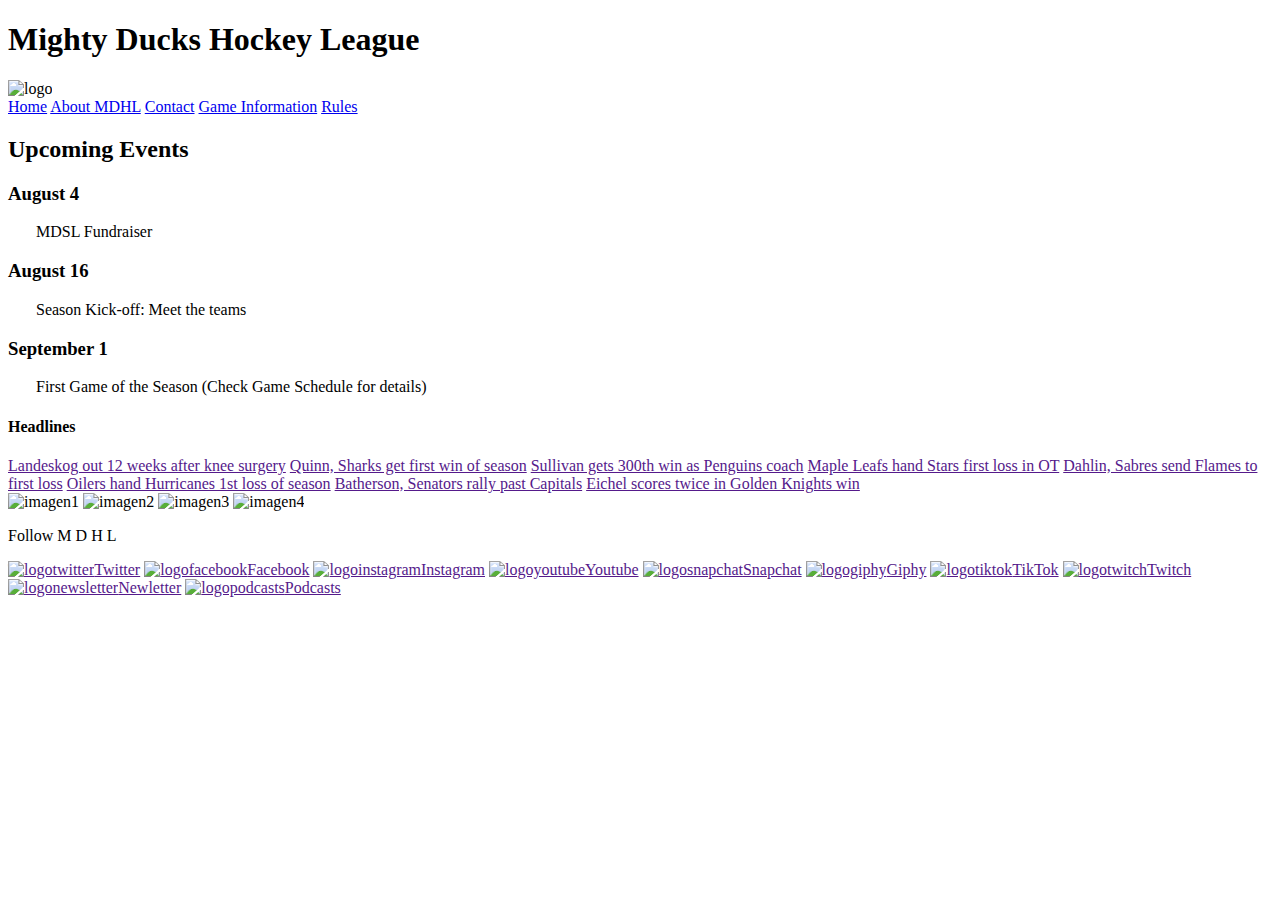
==== m-d-h-l4/index.html @ 74f82e01 "'inicio'" ====
<!DOCTYPE html>
<html lang="en">
<head>
    <meta charset="UTF-8">
    <meta http-equiv="X-UA-Compatible" content="IE=edge">
    <meta name="viewport" content="width=device-width, initial-scale=1.0">
    <title>Mighty Ducks Hockey League</title>
    <!-- <link rel="stylesheet" href="./style.css"> -->
    <!-- <link rel="stylesheet" href="./style2.css"> -->
    <link rel="stylesheet" href="./style3.css">
</head>
<body>
    
    <header>
        <h1><span class="red">M</span><span class="tamaño">ighty</span>&nbsp<span>D</span><span class="tamaño1">ucks</span>&nbsp<span class="red">H</span><span class="tamaño">ockey</span>&nbsp<span>L</span><span  class="tamaño1">eague</span></h1>
        </h1>
        
        
    </header>
    <img src="./assets/Logo Mighty ducks-01.png" alt="logo">
    <main class="mainindex">
        <nav>
            <a class="active" href="#">Home</a>
            <a href="./about.html">About MDHL</a>
            <a href="./contact.html">Contact</a>
            <a href="./game_information.html">Game Information</a>
            <a href="./rules.html">Rules</a>
        </nav>
        <h2>Upcoming Events</h2>
    <div>
        <div>
      <section>
            <h3>August 4</h3>
            <p>&nbsp&nbsp&nbsp&nbsp&nbsp&nbsp&nbspMDSL Fundraiser</p>
        </section>
        <section>
            <h3>August 16</h3>
            <p>&nbsp&nbsp&nbsp&nbsp&nbsp&nbsp&nbspSeason Kick-off: Meet the teams</p>
        </section>
        <section>
            <h3>September 1</h3>
            <p>&nbsp&nbsp&nbsp&nbsp&nbsp&nbsp&nbspFirst Game of the Season (Check Game Schedule for details)</p>
        </section>
    </div>
        <aside>
            <h4>Headlines</h4>
            <a href="">Landeskog out 12 weeks after knee surgery</a>
            <a href="">Quinn, Sharks get first win of season</a>
            <a href="">Sullivan gets 300th win as Penguins coach</a>
            <a href="">Maple Leafs hand Stars first loss in OT</a>
            <a href="">Dahlin, Sabres send Flames to first loss</a>
            <a href="">Oilers hand Hurricanes 1st loss of season</a>
            <a href="">Batherson, Senators rally past Capitals</a>
            <a href="">Eichel scores twice in Golden Knights win</a>
        </aside>
    </div>
    <div>
    <img src="https://cms.nhl.bamgrid.com/images/photos/336664204/960x540/cut.jpg" alt="imagen1">
    <img src="https://cms.nhl.bamgrid.com/images/photos/336654194/1024x576/cut.jpg" alt="imagen2">
    <img src="https://cms.nhl.bamgrid.com/images/photos/335737718/960x540/cut.jpg" alt="imagen3">
    <img src="https://cms.nhl.bamgrid.com/images/photos/336639494/960x540/cut.jpg" alt="imagen4">
</div>
    </main>
    <footer>
        <p>Follow M D H L</p>
        <nav>
        <a href=""><img src="./assets/Twitter.webp" class="logofooter" alt="logotwitter">Twitter</a>
        <a href="" ><img src="./assets/facebook.png" class="logofooter" alt="logofacebook">Facebook</a>
        <a href="" ><img src="./assets/insta.png" class="logofooter" alt="logoinstagram">Instagram</a>
        <a href="" ><img src="./assets/youtube.png" class="logofooter" alt="logoyoutube">Youtube</a>
        <a href=""><img src="./assets/Snapchat.png" class="logofooter" alt="logosnapchat">Snapchat</a>
        <a href=""><img src="./assets/giphy.webp" class="logofooter" alt="logogiphy">Giphy</a>
        <a href=""><img src="./assets/tiktok.png" class="logofooter" alt="logotiktok">TikTok</a>
        <a href=""><img src="./assets/twitch.png" class="logofooter" alt="logotwitch">Twitch</a>
        <a href=""><img src="./assets/newsletter.jpg" class="logofooter" alt="logonewsletter">Newletter</a>
        <a href=""><img src="./assets/podcasts.png" class="logofooter" alt="logopodcasts">Podcasts</a>
    </nav>
    </footer>
</body>
</html>
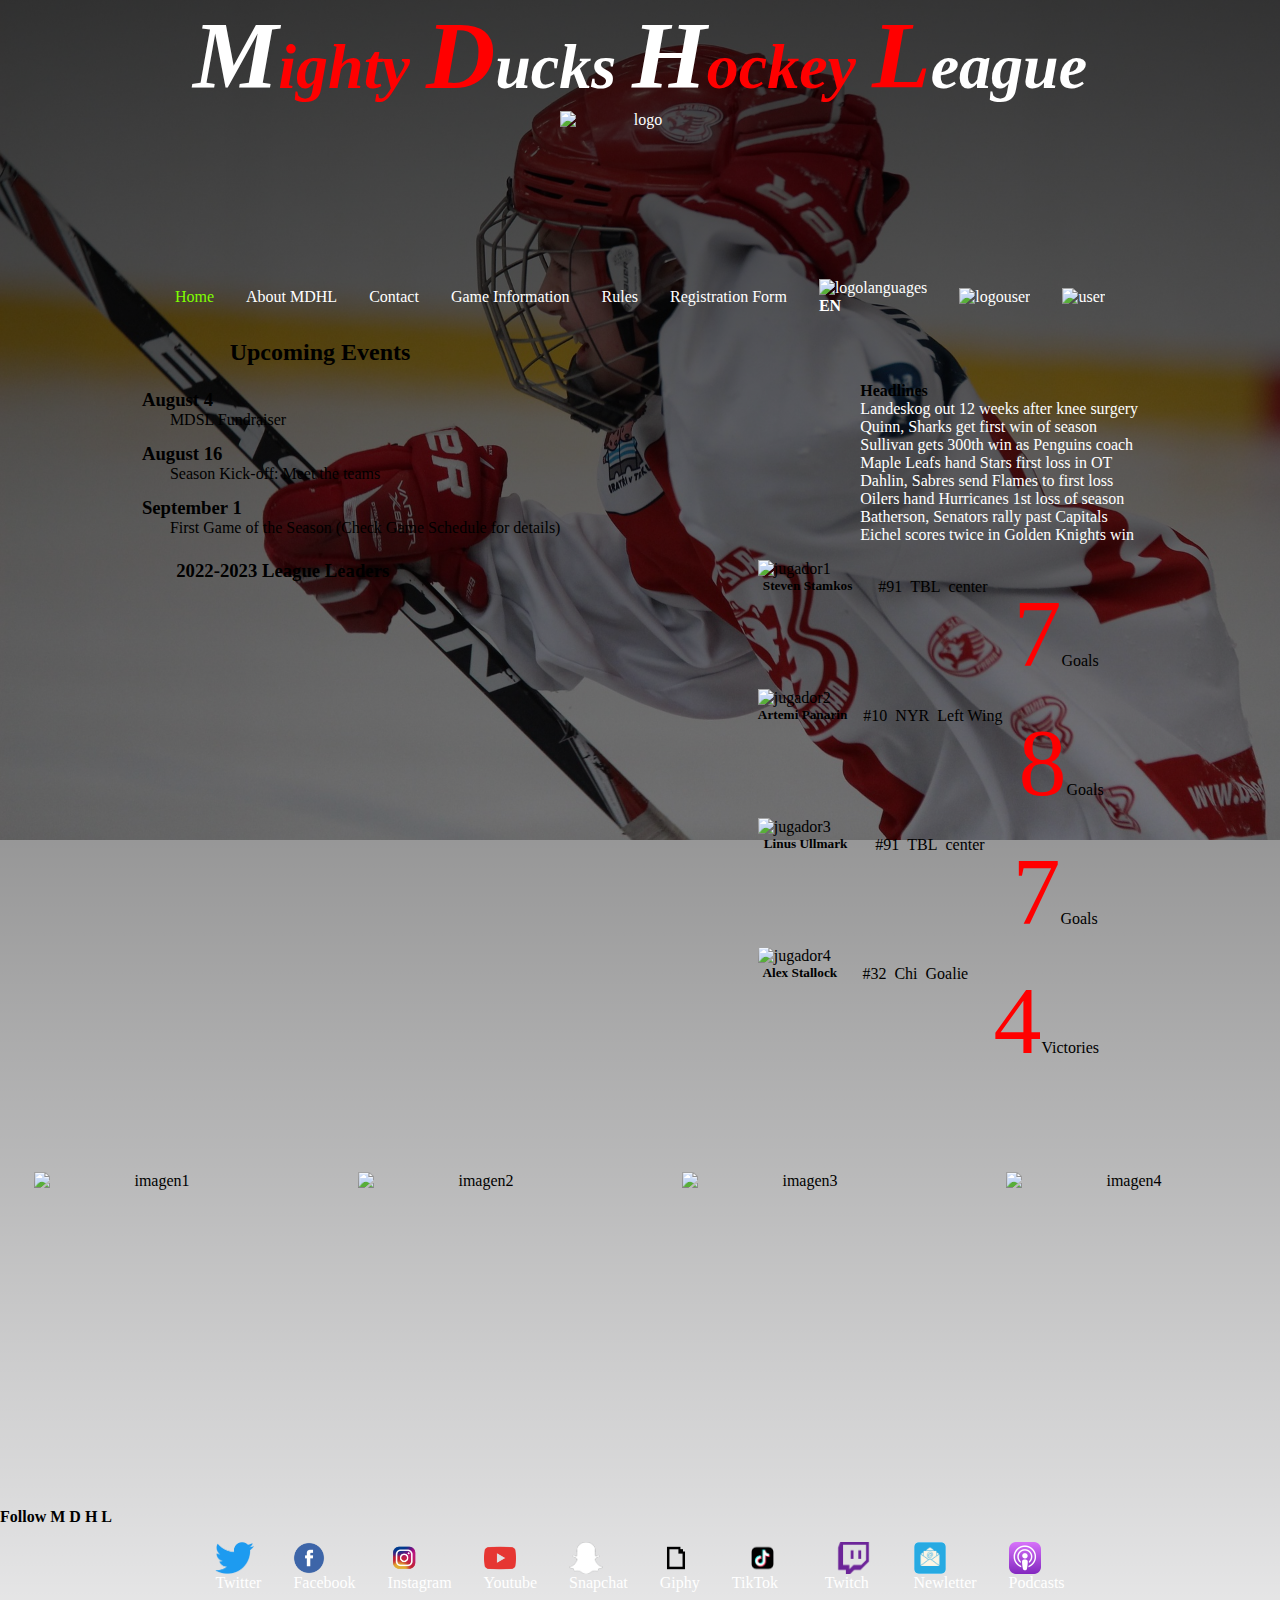
==== commit 163c4857: "'inicio'" ====
--- a/m-d-h-l4/index.html
+++ b/m-d-h-l4/index.html
@@ -8,16 +8,17 @@
     <!-- <link rel="stylesheet" href="./style.css"> -->
     <!-- <link rel="stylesheet" href="./style2.css"> -->
     <link rel="stylesheet" href="./style3.css">
+    <link rel="shortcut icon" href="./assets/LogoMightyducks-01.png" type="image/x-icon">
 </head>
 <body>
     
     <header>
-        <h1><span class="red">M</span><span class="tamaño">ighty</span>&nbsp<span>D</span><span class="tamaño1">ucks</span>&nbsp<span class="red">H</span><span class="tamaño">ockey</span>&nbsp<span>L</span><span  class="tamaño1">eague</span></h1>
+        <h1><span class="red">M</span><span class="tamaño">ighty</span>&nbsp;<span>D</span><span class="tamaño1">ucks</span>&nbsp;<span class="red">H</span><span class="tamaño">ockey</span>&nbsp;<span>L</span><span  class="tamaño1">eague</span>
         </h1>
         
         
     </header>
-    <img src="./assets/Logo Mighty ducks-01.png" alt="logo">
+   <img class="logo" src="./assets/LogoMightyducks-01.png" alt="logo"> 
     <main class="mainindex">
         <nav>
             <a class="active" href="#">Home</a>
@@ -25,42 +26,90 @@
             <a href="./contact.html">Contact</a>
             <a href="./game_information.html">Game Information</a>
             <a href="./rules.html">Rules</a>
+            <a href="./registration.html">Registration Form</a>
+            <a href=""><img src="./assets/logo_language.webp" alt="logolanguages">
+            <p><b>EN</b></p></a>
+            <a href=""><img class="user" src="./assets/logo_user.png" alt="logouser"></a>
+            <a href=""><img class="user" src="./assets/search.png" alt="user"></a>
+            
         </nav>
         <h2>Upcoming Events</h2>
-    <div>
         <div>
-      <section>
-            <h3>August 4</h3>
-            <p>&nbsp&nbsp&nbsp&nbsp&nbsp&nbsp&nbspMDSL Fundraiser</p>
-        </section>
-        <section>
-            <h3>August 16</h3>
-            <p>&nbsp&nbsp&nbsp&nbsp&nbsp&nbsp&nbspSeason Kick-off: Meet the teams</p>
-        </section>
-        <section>
-            <h3>September 1</h3>
-            <p>&nbsp&nbsp&nbsp&nbsp&nbsp&nbsp&nbspFirst Game of the Season (Check Game Schedule for details)</p>
-        </section>
-    </div>
-        <aside>
-            <h4>Headlines</h4>
-            <a href="">Landeskog out 12 weeks after knee surgery</a>
-            <a href="">Quinn, Sharks get first win of season</a>
-            <a href="">Sullivan gets 300th win as Penguins coach</a>
-            <a href="">Maple Leafs hand Stars first loss in OT</a>
-            <a href="">Dahlin, Sabres send Flames to first loss</a>
-            <a href="">Oilers hand Hurricanes 1st loss of season</a>
-            <a href="">Batherson, Senators rally past Capitals</a>
-            <a href="">Eichel scores twice in Golden Knights win</a>
-        </aside>
-    </div>
-    <div>
-    <img src="https://cms.nhl.bamgrid.com/images/photos/336664204/960x540/cut.jpg" alt="imagen1">
-    <img src="https://cms.nhl.bamgrid.com/images/photos/336654194/1024x576/cut.jpg" alt="imagen2">
-    <img src="https://cms.nhl.bamgrid.com/images/photos/335737718/960x540/cut.jpg" alt="imagen3">
-    <img src="https://cms.nhl.bamgrid.com/images/photos/336639494/960x540/cut.jpg" alt="imagen4">
-</div>
-    </main>
+            
+            <div> 
+                <section>
+                    <h3>August 4</h3>
+                    <p>&nbsp;&nbsp;&nbsp;&nbsp;&nbsp;&nbsp;&nbsp;MDSL Fundraiser</p>
+                </section>
+                <section>
+                    <h3>August 16</h3>
+                    <p>&nbsp;&nbsp;&nbsp;&nbsp;&nbsp;&nbsp;&nbsp;Season Kick-off: Meet the teams</p>
+                </section>
+                <section>
+                    <h3>September 1</h3>
+                    <p>&nbsp;&nbsp;&nbsp;&nbsp;&nbsp;&nbsp;&nbsp;First Game of the Season (Check Game Schedule for details)</p>
+                </section>
+            </div>
+            <aside>
+                <h4>Headlines</h4>
+                <a href="">Landeskog out 12 weeks after knee surgery</a>
+                <a href="">Quinn, Sharks get first win of season</a>
+                <a href="">Sullivan gets 300th win as Penguins coach</a>
+                <a href="">Maple Leafs hand Stars first loss in OT</a>
+                <a href="">Dahlin, Sabres send Flames to first loss</a>
+                <a href="">Oilers hand Hurricanes 1st loss of season</a>
+                <a href="">Batherson, Senators rally past Capitals</a>
+                <a href="">Eichel scores twice in Golden Knights win</a>
+            </aside>
+        </div>
+        <div class="articles">
+             <h3>2022-2023 League Leaders</h3>
+             <div>
+            <article>
+                <img src="	https://cms.nhl.bamgrid.com/images/headshots/current/168x168/8474564.png
+                " alt="jugador1">
+                <div>
+                <h5>Steven Stamkos</h5>
+                <p>#91&nbsp;&nbsp;TBL&nbsp;&nbsp;center</p>
+                <p><span>7</span>Goals</p>
+            </div>
+            </article>
+            <article>
+                <img src="https://cms.nhl.bamgrid.com/images/headshots/current/168x168/8478550.png
+                " alt="jugador2">
+                <div>
+                <h5>Artemi Panarin</h5>
+                <p>#10&nbsp;&nbsp;NYR&nbsp;&nbsp;Left Wing</p>
+                <p><span>8</span>Goals</p>
+            </div>
+            </article>
+            <article>
+                <img src="https://cms.nhl.bamgrid.com/images/headshots/current/168x168/8476999.png
+                " alt="jugador3">
+                <div>
+                <h5>Linus Ullmark</h5>
+                <p>#91&nbsp;&nbsp;TBL&nbsp;&nbsp;center</p>
+                <p><span>7</span>Goals</p>
+            </div>
+            </article>
+            <article>
+                <img src="https://cms.nhl.bamgrid.com/images/headshots/current/168x168/8471774.png
+                " alt="jugador4">
+                <div>
+                <h5>Alex Stallock</h5>
+                <p>#32&nbsp;&nbsp;Chi&nbsp;&nbsp;Goalie</p>
+                <p><span>4</span>Victories</p>
+            </div>
+            </article> 
+        </div>
+             </div> 
+        <div>
+            <img src="https://cms.nhl.bamgrid.com/images/photos/336664204/960x540/cut.jpg" alt="imagen1">
+            <img src="https://cms.nhl.bamgrid.com/images/photos/336654194/1024x576/cut.jpg" alt="imagen2">
+            <img src="https://cms.nhl.bamgrid.com/images/photos/335737718/960x540/cut.jpg" alt="imagen3">
+            <img src="https://cms.nhl.bamgrid.com/images/photos/336639494/960x540/cut.jpg" alt="imagen4">
+        </div>
+    
     <footer>
         <p>Follow M D H L</p>
         <nav>
@@ -76,5 +125,5 @@
         <a href=""><img src="./assets/podcasts.png" class="logofooter" alt="logopodcasts">Podcasts</a>
     </nav>
     </footer>
-</body>
+</main>
 </html>--- a/m-d-h-l4/style3.css
+++ b/m-d-h-l4/style3.css
@@ -0,0 +1,205 @@
+*{
+    margin: 0;
+    padding: 0;
+    box-sizing: border-box;
+}
+body{
+    min-height: 100vh;
+    background-image: linear-gradient(rgba(0,0,0,0.75)
+    ,rgba(0,0,10,0.1)),
+    url(./assets/hockey1.jpg);
+    background-size: 100% ;
+    background-repeat: no-repeat;
+    display:flex;
+    flex-direction: column;
+    justify-content: space-around;
+    align-items: center;
+    color: white;
+}
+h1{
+    font-style: italic;
+    font-size: 4rem;
+    display: flex;
+    justify-content: center;
+    align-items:baseline;
+    
+
+}
+span{
+    color: red;
+    font-size: 6rem;
+}
+div>img{
+    height: 15rem;
+    width: 15rem;
+    margin:5rem 1rem;
+    gap: 1rem;
+}
+div>img:hover{
+    height: 17rem;
+    width: 17rem;
+    margin:3rem 1rem;
+}
+.red{
+    color:white;
+}
+.tamaño{
+    color: red;
+    font-size: 4rem;
+}
+.tamaño1{
+    color: white;
+    font-size: 4rem;
+}
+nav{
+    width: 100%;
+}
+nav a{
+    text-decoration: none;
+    color: white;
+    
+    padding: .5rem 1rem;
+    font-size: 1rem;
+}
+.active{
+    color:chartreuse;
+}
+.active:hover{
+    color: chartreuse;
+    text-decoration: none;
+}
+main{
+    color: black;
+    display: flex;
+    flex-wrap: wrap;
+    justify-content: center;
+}
+main a:hover{
+    text-decoration: underline;
+    color: red;
+}
+nav{
+    width: 80rem;
+    display: flex;
+    justify-content: center;
+    align-items: center;
+}
+.mainindex{
+    display: flex;
+    flex-direction: column;
+    gap: 1rem;
+    min-width: 100vh;
+
+}
+.mainindex div{
+    display: flex;
+    justify-content: space-around;
+    gap: 0rem 1rem;
+}
+.mainindex>div>div{
+    display: flex;
+    flex-direction: column;
+    
+}
+.mainindex h2{
+    
+    width: 50%;
+    text-align: center;
+}
+aside{
+    display: flex;
+    flex-direction: column;
+}
+aside a{
+    text-decoration: none;
+    color:white
+
+}
+img{
+    height: 10rem;
+    width: 10rem;
+    text-align: center;
+}
+
+.mainabout{
+    display: flex;
+    flex-direction: column;
+    justify-content: center;
+    align-items: center;
+    gap:1rem;
+    margin: 1rem;
+    padding: 1rem;
+}
+
+.maingame{
+    display: flex;
+    flex-direction: column;
+    justify-content: space-evenly;
+    align-items: center;
+    gap: 1rem;
+    width: 100%;
+}
+caption{
+    text-decoration:aqua;
+}
+table{
+    color:black;
+     /* display: flex;
+    flex-direction: column; */ 
+    text-align: center;
+    gap:1rem;
+}
+thead{
+    color: rgb(135, 0, 0);
+}
+tbody{
+    color: white;
+}
+.maincontact{
+    display: flex;
+    flex-direction: column;
+    gap: 5rem;
+}
+.paragraph{
+    margin: 1rem;
+    padding: 1rem;
+}
+.telemail{
+    display: flex;
+    justify-content: space-evenly;
+}
+footer{
+    display: flex;
+    flex-direction: column;
+    gap:.5rem;
+}
+footer p{
+    color: black;
+    font-weight: bolder;
+}
+footer a:hover{
+text-decoration: underline;
+color: red;
+display: flex;
+justify-content: center;
+align-items: center;
+}
+footer nav{
+    display: flex;
+    justify-content: center;
+    align-items: center;
+
+}
+img.logofooter{
+    display: flex;
+    flex-direction: row;
+    justify-content: space-between;
+    align-items: center;
+    width: auto;
+    
+}
+.logofooter{
+    height: 2rem;
+    width: 2rem;
+    border-radius: 5px;
+}